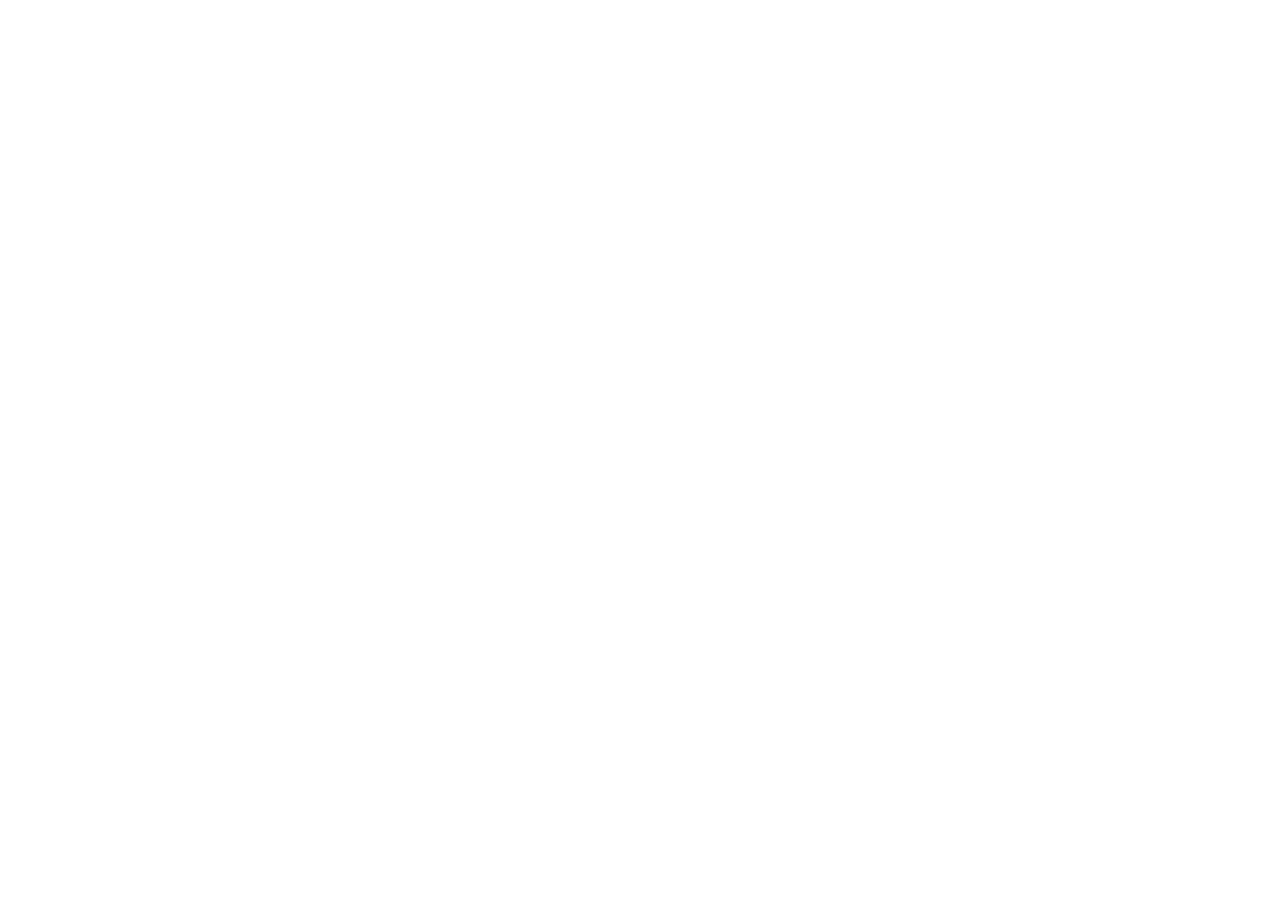
==== grid.html @ fe2c94f8 "first commit" ====
<!DOCTYPE html>
<html lang="en">
<head>
    <meta charset="UTF-8">
    <meta http-equiv="X-UA-Compatible" content="IE=edge">
    <meta name="viewport" content="width=device-width, initial-scale=1.0">
    <title>Grid Design</title>
</head>
<body>
    
</body>
</html>
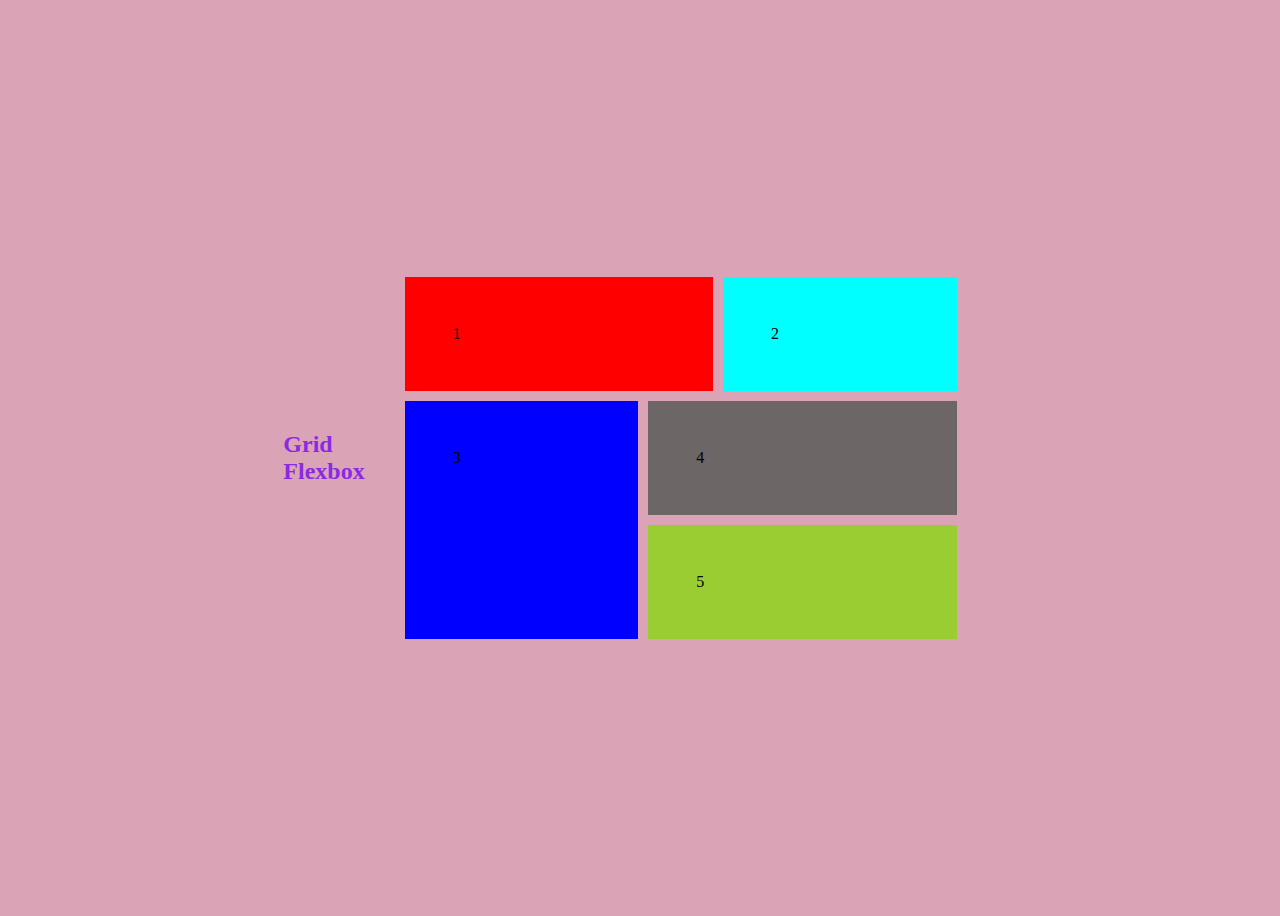
==== commit 66707510: "added" ====
--- a/grid.html
+++ b/grid.html
@@ -5,8 +5,24 @@
     <meta http-equiv="X-UA-Compatible" content="IE=edge">
     <meta name="viewport" content="width=device-width, initial-scale=1.0">
     <title>Grid Design</title>
+    <link rel="stylesheet" href="./style.css">
+    <link href="https://fonts.googleapis.com/css2?family=Lexend+Deca:wght@100&display=swap" rel="stylesheet">
 </head>
-<body>
+
+<body class="gridBody">
+
+    <nav>
+        <div><a href="./grid.html">Grid</a></div>
+        <div><a href="./index.html">Flexbox</a></div>
+    </nav>
+
+        <div class="gridContainer">
+            <div class="item1">1</div>
+            <div class="item2">2</div>
+            <div class="item3">3</div>
+            <div class="item4">4</div>
+            <div class="item5">5</div>
+        </div>
     
 </body>
 </html>--- a/style.css
+++ b/style.css
@@ -0,0 +1,160 @@
+*{
+    border: 0;
+    padding: 0;
+    box-sizing: border-box;
+}
+
+body{
+    background: hsl(0, 0%, 95%);
+}
+
+.header{
+    font-family:'Big Shoulders Display', cursive;
+    font-weight: 700;
+}
+
+.cardContainer{
+    display: flex;
+    justify-content: center;
+    align-items: center;
+    height: 100vh;
+}
+
+.card{
+    padding: 1.5rem;
+    color: hsl(0, 0%, 95%);
+    max-width: 18rem;
+    min-height: 30rem;
+}
+
+.para{
+    color: hsla(0, 0%, 100%, 0.75);
+    font-size: 15px;
+    font-family: 'Lexend Deca', sans-serif;
+    margin-bottom: 9rem;
+    font-weight: 400;
+}
+
+.card:nth-child(1){
+    background: hsl(31, 77%, 52%);
+    border-top-left-radius: 8px;
+    border-bottom-left-radius: 8px;
+}
+
+.sedanBtn{
+    color: hsl(31, 77%, 52%);
+}
+
+.card:nth-child(2){
+    background:  hsl(184, 100%, 22%);
+}
+
+.suvBtn{
+    color: hsl(184, 100%, 22%);
+}
+
+.card:nth-child(3){
+    background:  hsl(179, 100%, 13%);
+    border-top-right-radius: 8px;
+    border-bottom-right-radius: 8px;
+}
+
+.luxuryBtn{
+    color: hsl(179, 100%, 13%);
+}
+
+.button{
+    border: none;
+    outline: none;
+    padding: 0.7rem;
+    background: hsl(0, 0%, 95%);
+    cursor: pointer;
+    border-radius: 1.4rem;
+    width: 7rem;
+}
+
+.button:hover{
+    background: transparent;
+    color: hsla(0, 0%, 100%, 0.75);
+    border: 2px solid hsl(0, 0%, 95%);
+}
+
+
+@media screen and (max-width:768px){
+    .cardContainer{
+        flex-direction: column;
+        height: 100%;
+    }
+
+    .card:nth-child(1){
+        border-bottom-left-radius: 0;
+        border-top-right-radius: 8px;
+    }
+
+    .card:nth-child(3){
+        border-top-right-radius: 0;
+        border-bottom-left-radius: 8px;
+    }
+}
+
+.gridBody{
+    display: flex;
+    justify-content: center;
+    align-items: center;
+    height: 100vh;
+    background: rgb(219, 164, 182);
+}
+
+.gridContainer div{
+    padding: 3em;
+}
+
+
+.gridContainer{
+    display: grid;
+    grid-template-areas:
+        'a a a b b'
+        'c c d d d'
+        'c c e e e';
+    width: 50%;
+    gap: 10px;
+    border-radius: 5px;
+    padding: 40px;
+    background-color: var(--very-dark-cyan);
+}
+
+.item1{
+    background-color: red;
+    grid-area: a;
+}
+
+.item2{
+    background-color: aqua;
+    grid-area: b;
+    
+}
+
+.item3{
+    background: blue;
+    grid-area: c;
+}
+
+.item4{
+    background: rgb(109, 102, 102);
+    grid-area: d;
+
+}
+
+.item5{
+    background: yellowgreen;
+    grid-area: e;
+    
+}
+
+a{
+    text-decoration: none;
+    font-family:'Big Shoulders Display', cursive;
+    font-size: 1.5rem;
+    font-weight: bolder;
+    color: blueviolet;
+}
